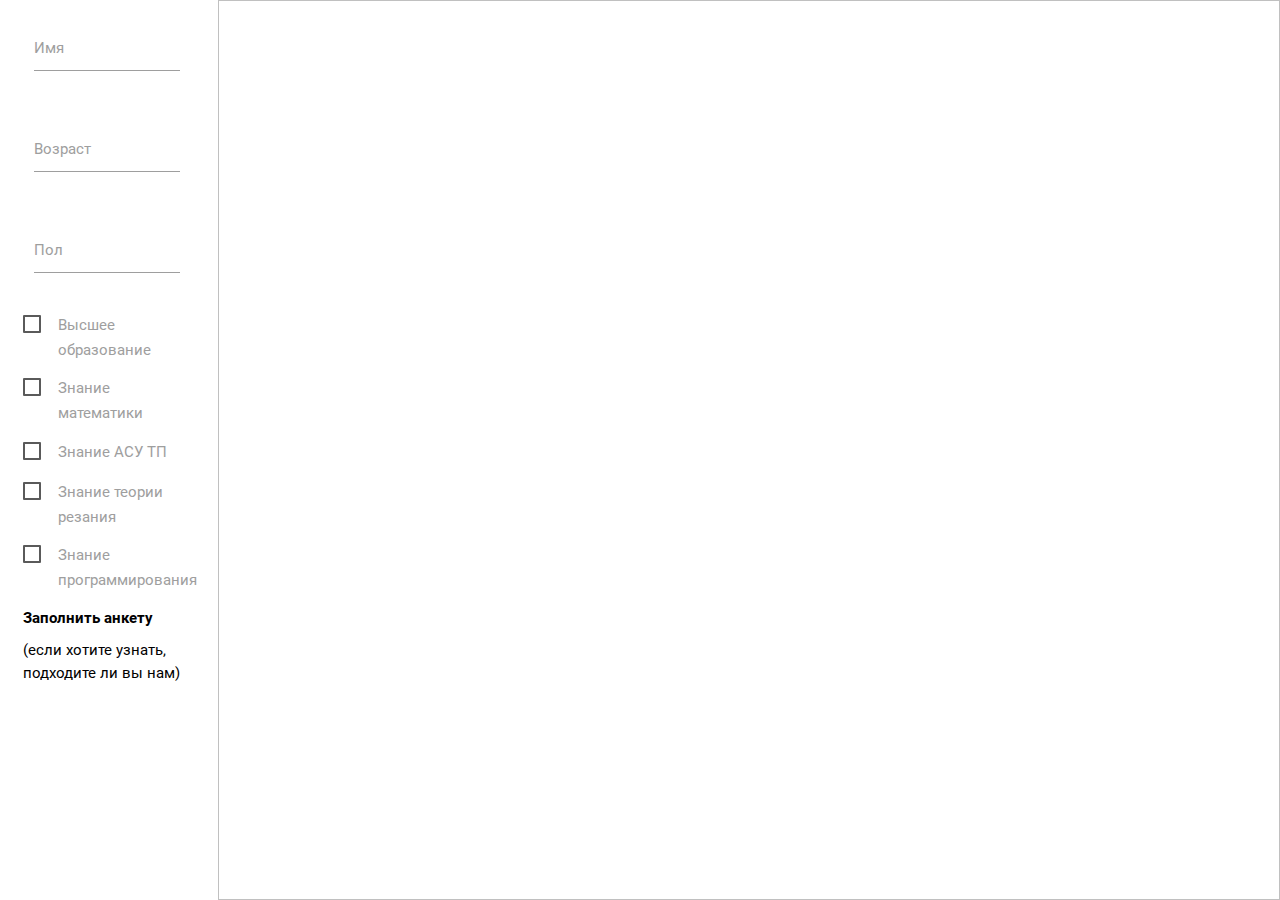
==== task5/hr.html @ 173726eb "ind4+начало5" ====
<!DOCTYPE html>
  <html>
    <head>
      <!--Import Google Icon Font-->
      <link href="https://fonts.googleapis.com/icon?family=Material+Icons" rel="stylesheet">
      <!--Import materialize.css-->
      <link type="text/css" rel="stylesheet" href="css/materialize.min.css"  media="screen,projection"/>
	  <link type="text/css" rel="stylesheet" href="css/main.css"  media="screen,projection"/>
	  <meta charset="utf-8">
      <!--Let browser know website is optimized for mobile-->
      <meta name="viewport" content="width=device-width, initial-scale=1.0"/>
    </head>

    <body>
      <!--Import jQuery before materialize.js-->
      <script type="text/javascript" src="https://code.jquery.com/jquery-3.2.1.min.js"></script>
      <script type="text/javascript" src="js/materialize.min.js"></script>
	  
<div class="row">
<div class="col s2">
<div class="row">
    <form class="col s12"> 
      <div class="row">
        <div class="input-field col s12"> 
          <input id="name" type="text" class="validate">
          <label for="name">Имя</label>
        </div>
	  </div>
	  <div class="row">
		<div class="input-field col s12">
          <input id="age" type="text" class="validate">
          <label for="age">Возраст</label>
        </div>
	  </div>
	  <div class="row">
		<div class="input-field col s12">
          <input id="sex" type="text" class="validate">
          <label for="sex">Пол</label>
        </div>
	  </div>
		<p> <input type="checkbox" id="education" onclick="myFunction()"> <label for="education">Высшее образование</label> </p>
	  	<p> <input type="checkbox" id="mathematic"> <label for="mathematic">Знание математики</label> </p>
	  	<p> <input type="checkbox" id="asu" onclick="myFunction()"> <label for="asu">Знание АСУ ТП</label> </p>
	  	<p> <input type="checkbox" id="cutting"> <label for="cutting">Знание теории резания</label> </p>
	  	<p> <input type="checkbox" id="programming"> <label for="programming">Знание программирования</label> </p>
		<p id="startTest" class="my-button"> <b> Заполнить анкету </b> </p>
		<div id="div1">(если хотите узнать, подходите ли вы нам)</div>
	</form>
 <script type="text/javascript" src="js/main.js"></script>	
</div>
</div>
<div class="col s7">
        <img id="background" style="background-image: url('https://i.ytimg.com/vi/I3NblKbvhvw/maxresdefault.jpg'); background-size: cover; height: 100vh;">
		</div>
</div>
    </body>
  </html>
---- task5/css/main.css ----
#background{
	position:absolute;
	left: 17%;
	width: 83%;
	height: 100%;
	z-index: -1;
}
.my-button:hover{
	color:green;
}
form{
	margin-top:5%;
	color:black;
}
.stroke {
    font: 1,5em Arial, sans-serif;
    text-shadow: red 1px 1px 0, red -1px -1px 0,
                 red -1px 1px 0, red 1px -1px 0;
}
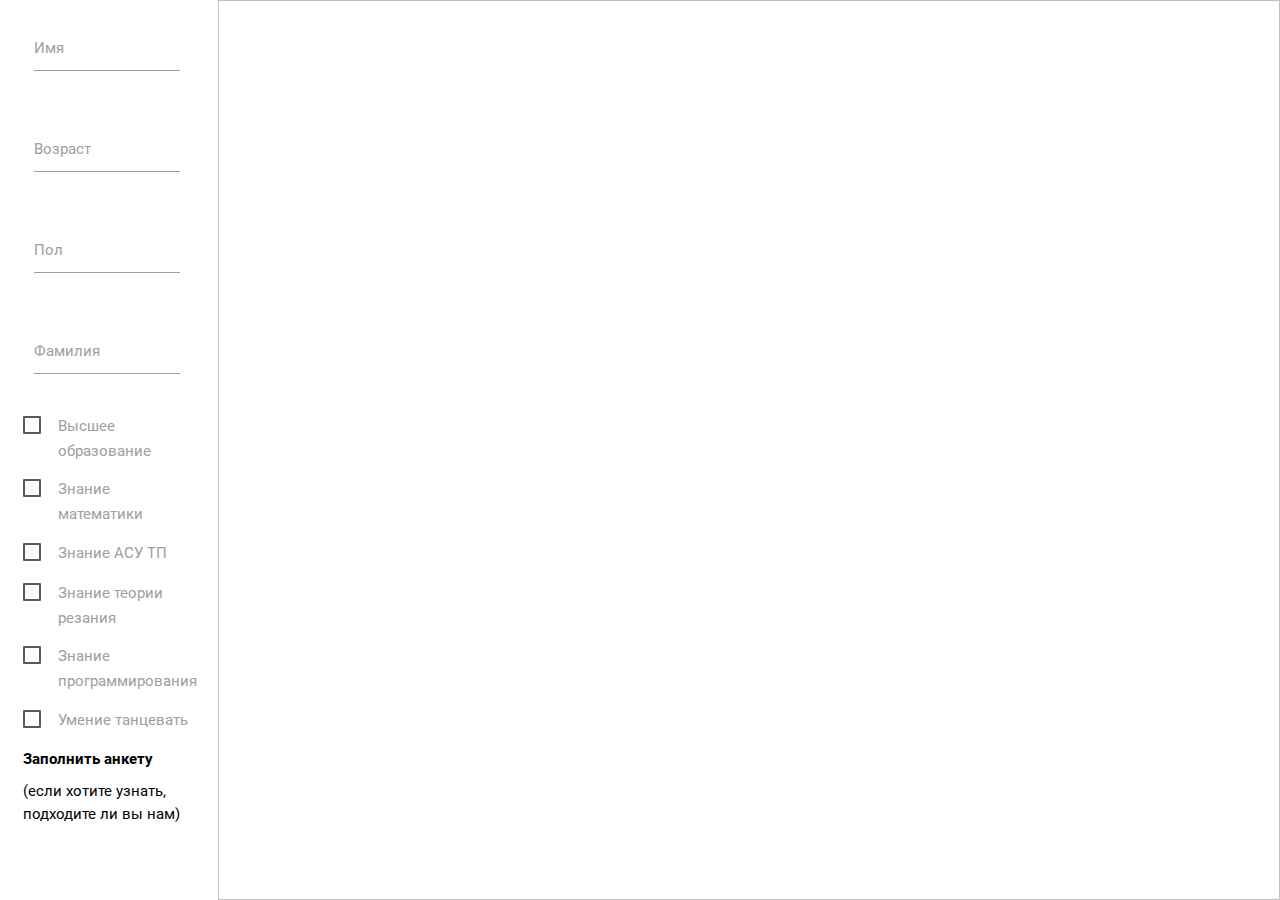
==== commit 23369c3c: "final push" ====
--- a/task5/hr.html
+++ b/task5/hr.html
@@ -37,12 +37,19 @@
           <input id="sex" type="text" class="validate">
           <label for="sex">Пол</label>
         </div>
+    </div>    
+    <div class="row">
+    <div class="input-field col s12">
+          <input id="surname" type="text" class="validate">
+          <label for="surname">Фамилия</label>
+        </div>
 	  </div>
 		<p> <input type="checkbox" id="education" onclick="myFunction()"> <label for="education">Высшее образование</label> </p>
 	  	<p> <input type="checkbox" id="mathematic"> <label for="mathematic">Знание математики</label> </p>
 	  	<p> <input type="checkbox" id="asu" onclick="myFunction()"> <label for="asu">Знание АСУ ТП</label> </p>
 	  	<p> <input type="checkbox" id="cutting"> <label for="cutting">Знание теории резания</label> </p>
 	  	<p> <input type="checkbox" id="programming"> <label for="programming">Знание программирования</label> </p>
+      <p> <input type="checkbox" id="dancing"> <label for="dancing">Умение танцевать</label> </p>
 		<p id="startTest" class="my-button"> <b> Заполнить анкету </b> </p>
 		<div id="div1">(если хотите узнать, подходите ли вы нам)</div>
 	</form>
